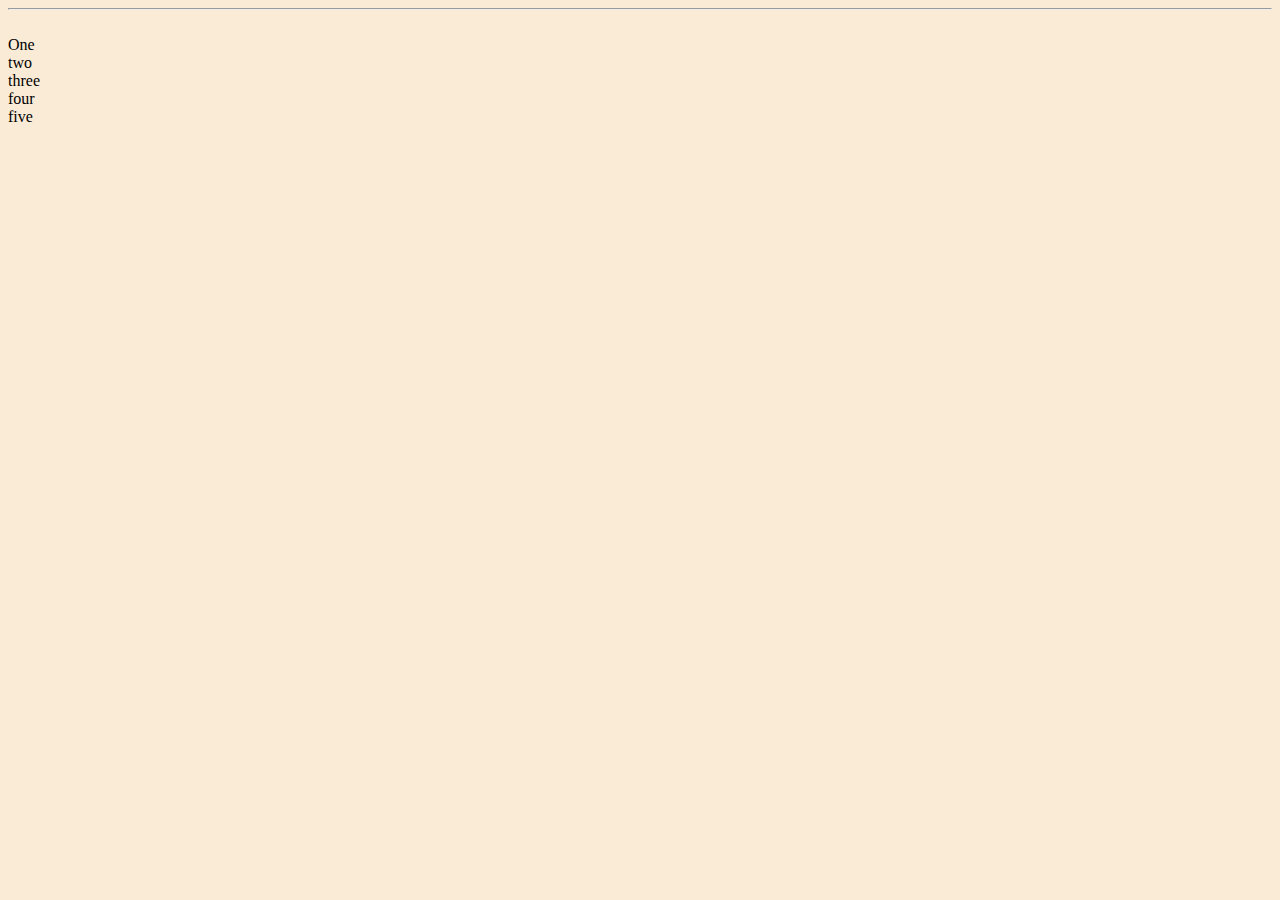
==== index.html @ 4dc0c428 "Add files via upload" ====
<!DOCTYPE html>
<html lang="en">

<head>
    <meta charset="UTF-8">
    <link rel="stylesheet" href="style.css">
    <title>sadschool-time </title> 
</head>

<body>
   
<hr>
<br>
    <div class="one">One</div>
    <div class="two">two</div>
    <div class="three">three</div>
    <div class="four">four</div>
    <div class="five">five</div>
</body>

</html>
---- style.css ----
body{
background-color: antiquewhite;
}

.div1 h1{
  padding: 100px 15px 60px 8px ;
  font-size: large ;
  align-items: center;
  border-top: 2px solid yellow ;
  border-bottom: 2px solid yellow ;
}


header {
  width: 100%;
  height: 100px;
  background-color: darkblue;
  display: flex;
  flex-direction: row-reverse;
  justify-content: space-between;
  align-items: center;
}

.nav1 {
  margin-right: 50px;
}

.nav1 h1 {
  font-size: 50px;
  font-weight: 700;
  color: #ffffffff
}

.nav2 {
  margin-left: 25px;
}

.nav2 ul {
  list-style-type: none;
  display: inline-flex;
}

.nav2 ul li {
  margin-left: 25px;
  color: #ffffffff;
  font-size: 18px;
}
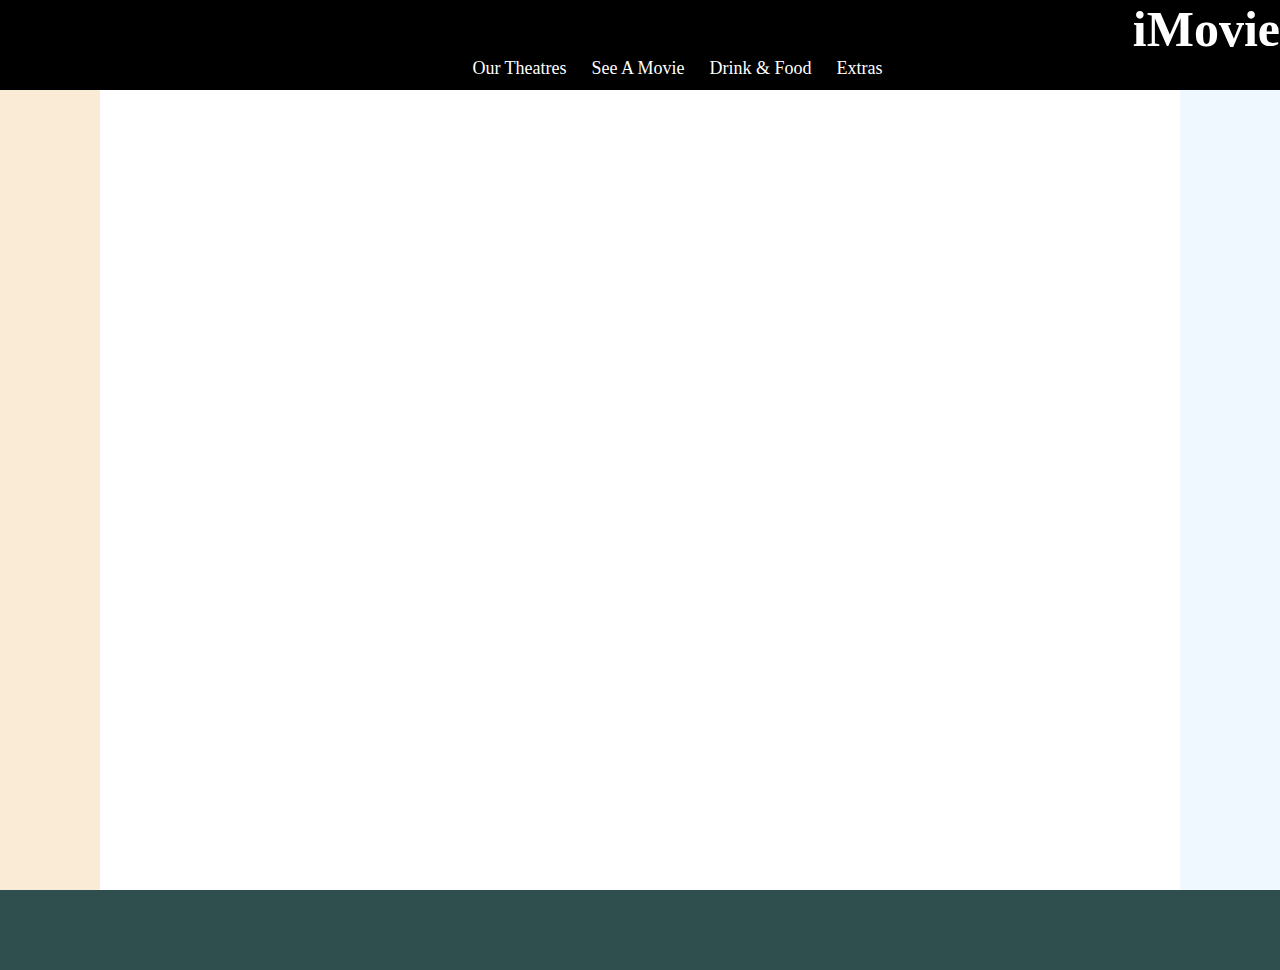
==== commit f08d046a: "Update index.html" ====
--- a/index.html
+++ b/index.html
@@ -4,18 +4,26 @@
 <head>
     <meta charset="UTF-8">
     <link rel="stylesheet" href="style.css">
-    <title>sadschool-time </title> 
+    <title>iMovie</title> 
 </head>
 
 <body>
-   
-<hr>
-<br>
-    <div class="one">One</div>
-    <div class="two">two</div>
-    <div class="three">three</div>
-    <div class="four">four</div>
-    <div class="five">five</div>
+<header>
+    <nav class="nav1">
+        <h1>iMovie</h1>
+    </nav>
+    <nav class="nav2">
+    <ul>
+        <li>Our Theatres</li>
+        <li>See A Movie</li>
+        <li> Drink & Food</li>
+        <li>Extras</li>
+    </ul>
+    </nav>
+</header>
+<div class="rightsidebar"></div>
+<div class="leftsidebar"></div>
+<footer></footer>
 </body>
 
-</html>+</html>
--- a/style.css
+++ b/style.css
@@ -1,47 +1,54 @@
-body{
-background-color: antiquewhite;
+*{
+    margin: 0;
+    padding: 0;
 }
+header{
+    background-color: rgb(0, 0, 0);
+    height: 90px;
+    width: auto;
+    border-radius: 0px ;
+}
+footer{
+    background-color: darkslategrey;
+    height: 80px;
+    width: auto;
+}
+.rightsidebar{
+    background-color: aliceblue;
+    height: 800px;
+    width: 100px ;
+    float: right;
+}
+.leftsidebar{
+    background-color: antiquewhite;
+    height: 800px;
+    width: 100px ;
 
-.div1 h1{
-  padding: 100px 15px 60px 8px ;
-  font-size: large ;
-  align-items: center;
-  border-top: 2px solid yellow ;
-  border-bottom: 2px solid yellow ;
 }
-
-
-header {
-  width: 100%;
-  height: 100px;
-  background-color: darkblue;
-  display: flex;
-  flex-direction: row-reverse;
-  justify-content: space-between;
-  align-items: center;
+.nav1{
+   text-align: right;
 }
-
-.nav1 {
-  margin-right: 50px;
+.nav1 h1{
+    font-size: 50px;
+    font-weight: 700;
+    color: #ffffffff
+    
 }
-
-.nav1 h1 {
-  font-size: 50px;
-  font-weight: 700;
-  color: #ffffffff
+  
+.nav2{
+    margin-left: 50px;
+    margin-bottom: 5px;
+    text-align: center;
+   
 }
-
-.nav2 {
-  margin-left: 25px;
-}
-
-.nav2 ul {
-  list-style-type: none;
-  display: inline-flex;
-}
-
+  
+.nav2 ul{
+    list-style-type: none;
+    display: inline-flex;
+  }
+  
 .nav2 ul li {
-  margin-left: 25px;
-  color: #ffffffff;
-  font-size: 18px;
-}+    margin-left: 25px;
+    color: #ffffffff;
+    font-size: 18px;
+  }
